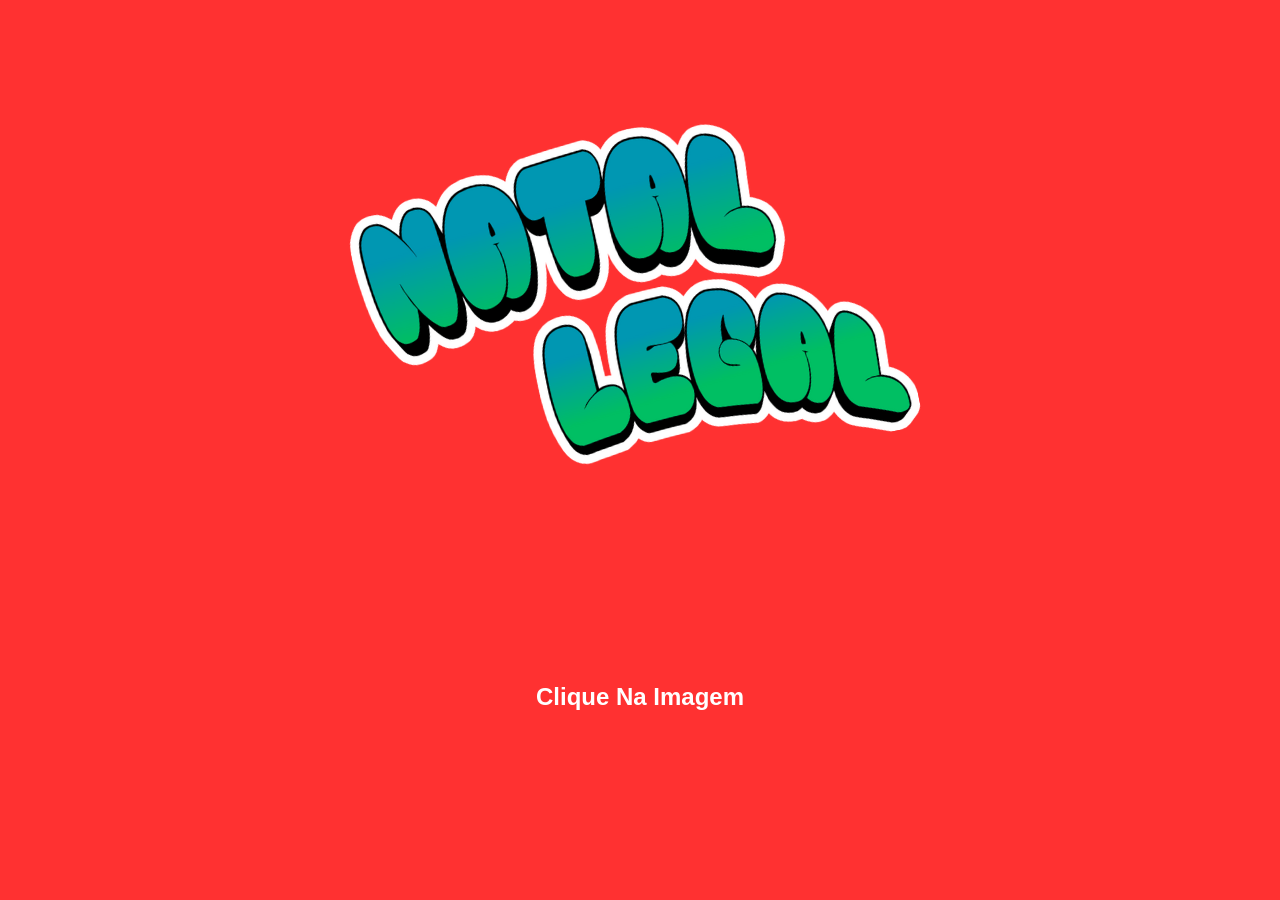
==== index.html @ 4ef73296 "atualizei o index do git" ====
<!DOCTYPE html>
<html>
  <head>
    <title>Esse é o Inicio</title>
    <meta charset="utf-8">
    <link rel="stylesheet" href="styles.css">
    <link rel="icon" href="../img/fav_icon.png">
    
    <style>
      body {
        margin: 0;
        min-height: 100vh;
        min-width: 100vw;
        background-color: #ff3131;
        border: none;font-family:
        sans-serif;
        color: white;
      }

      .img{
        display: flex;              
        justify-content: center;
      }
      
      h1{
        text-align: center;
      }
    </style>
    
  </head>
  <body>
    <section>
      
      <div class="img">
        <a href="/Natal_Legal/central/Central.html"> 
          
         <!-- https://f4llen.neocities.org/central/Central (Link para central onde está a sala do site)-->

          <img src="../img/intro.png" alt="Natal Legal (tudo junto)">
        </a>
      </div>
      <h1>Clique Na Imagem</h1>
      
    </section>
  </body>
</html>
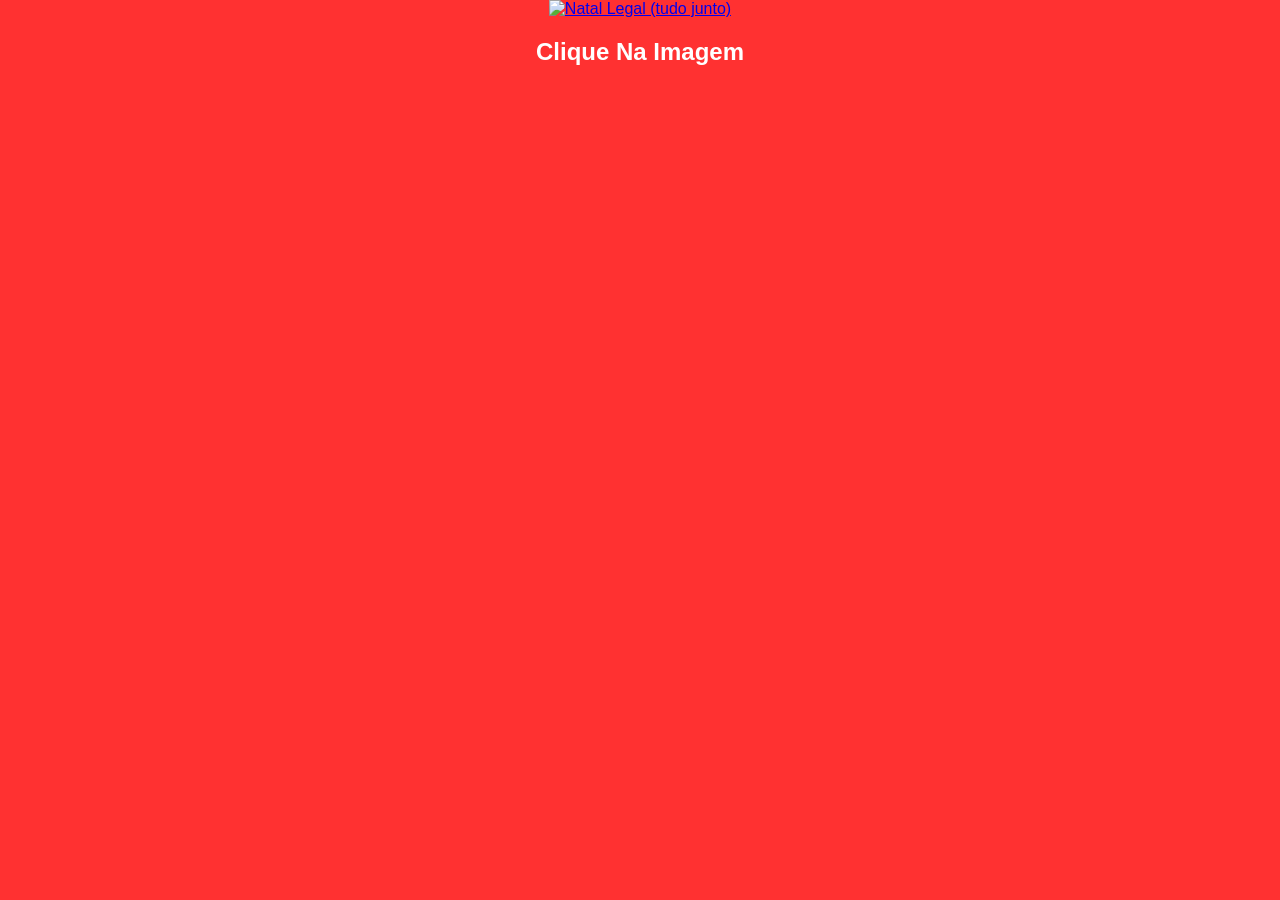
==== commit 4046b031: "Update index.html" ====
--- a/index.html
+++ b/index.html
@@ -36,7 +36,7 @@
           
          <!-- https://f4llen.neocities.org/central/Central (Link para central onde está a sala do site)-->
 
-          <img src="../img/intro.png" alt="Natal Legal (tudo junto)">
+          <img src="/Natal_Legal//intro.png" alt="Natal Legal (tudo junto)">
         </a>
       </div>
       <h1>Clique Na Imagem</h1>
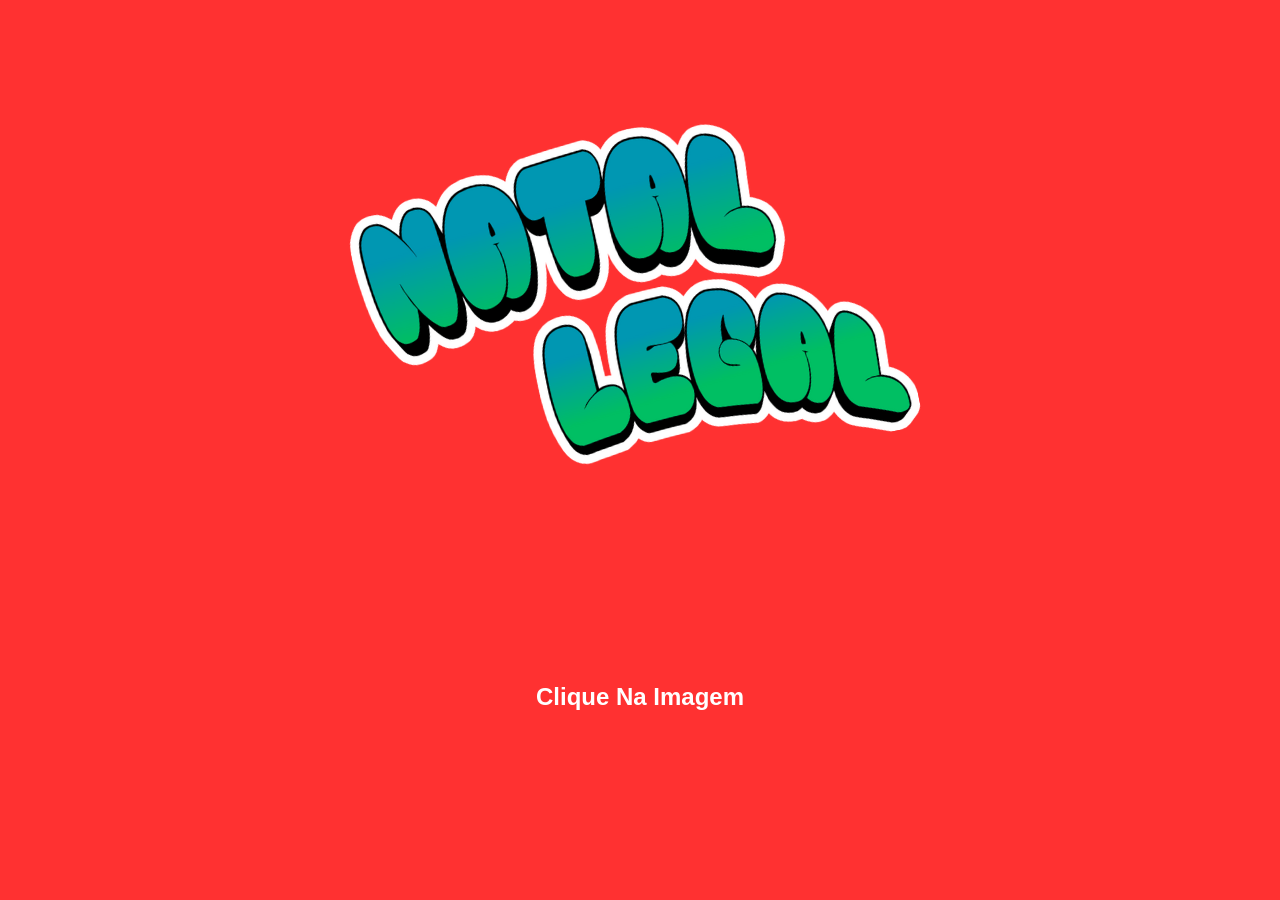
==== commit d85c6722: "Fix image source path in index.html" ====
--- a/index.html
+++ b/index.html
@@ -36,7 +36,7 @@
           
          <!-- https://f4llen.neocities.org/central/Central (Link para central onde está a sala do site)-->
 
-          <img src="/Natal_Legal//intro.png" alt="Natal Legal (tudo junto)">
+          <img src="../img/intro.png" alt="Natal Legal (tudo junto)">
         </a>
       </div>
       <h1>Clique Na Imagem</h1>
